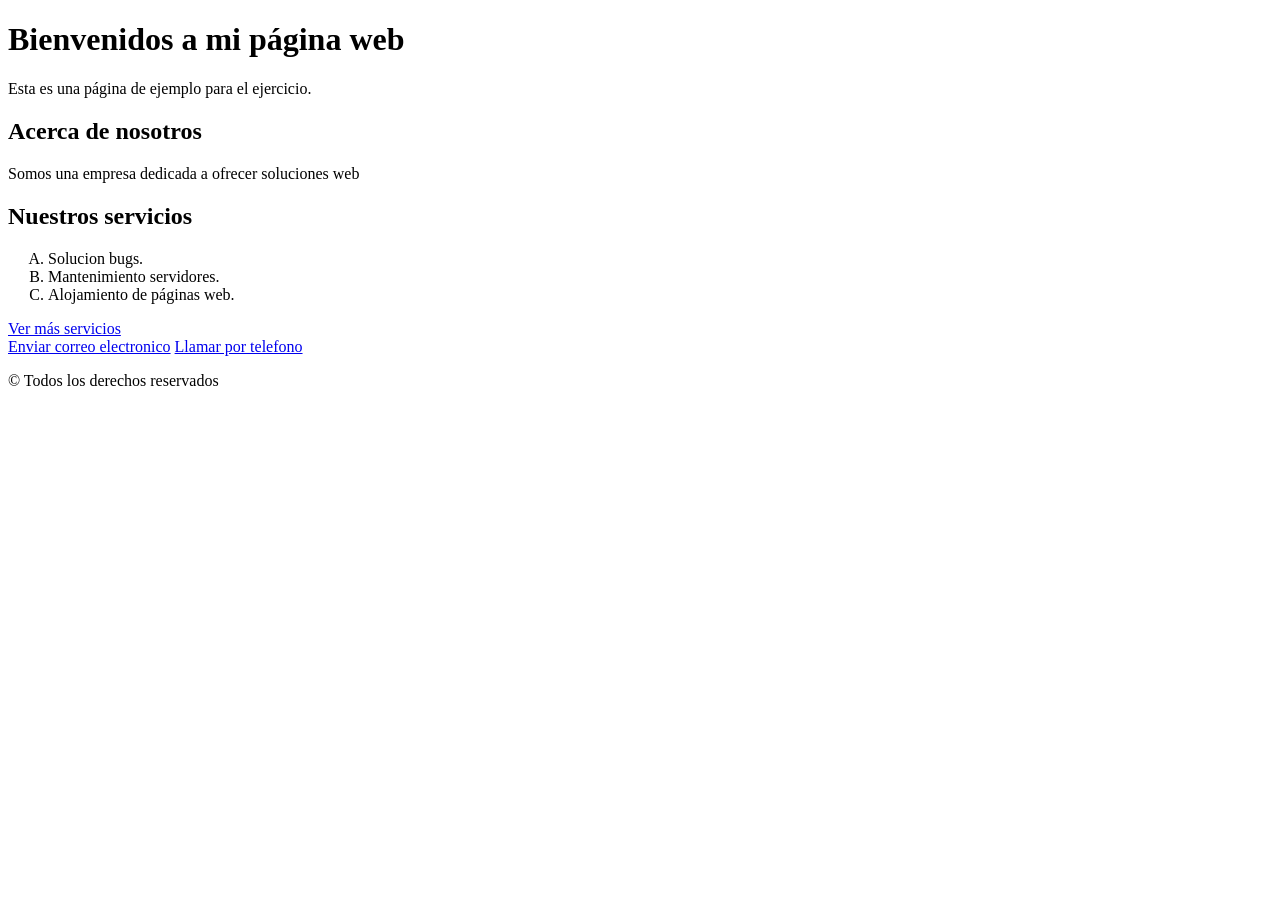
==== HTML/Ejercicio1_html.html @ c715f8db "Exercise 1 (CommitExercise1)" ====
<!DOCTYPE html>
<html lang="en">
<head>
    <meta charset="UTF-8">
    <meta name="viewport" content="width=device-width, initial-scale=1.0">
    <title>Mi página web</title>
</head> 
<body>
  <h1>Bienvenidos a mi página web</h1>  
  <p>Esta es una página de ejemplo para el ejercicio.</p>
</body>
<main>
    <h2>Acerca de nosotros</h2>
    <p>Somos una empresa dedicada a ofrecer soluciones web</p>
</main>
<section>
    <h2>Nuestros servicios</h2>
    <ol type="A">
        <li>Solucion bugs.</li>
        <li>Mantenimiento servidores.</li>
        <li>Alojamiento de páginas web.</li>
    </ol>
    <a href="https://mecanografia.info/">Ver más servicios</a>
</section>
<footer>
    <a href= mailto:info@miempresa.com>Enviar correo electronico</a>
    <a href="+1234567890">Llamar por telefono</a>
    <p>© Todos los derechos reservados</p>
</footer>
</html>
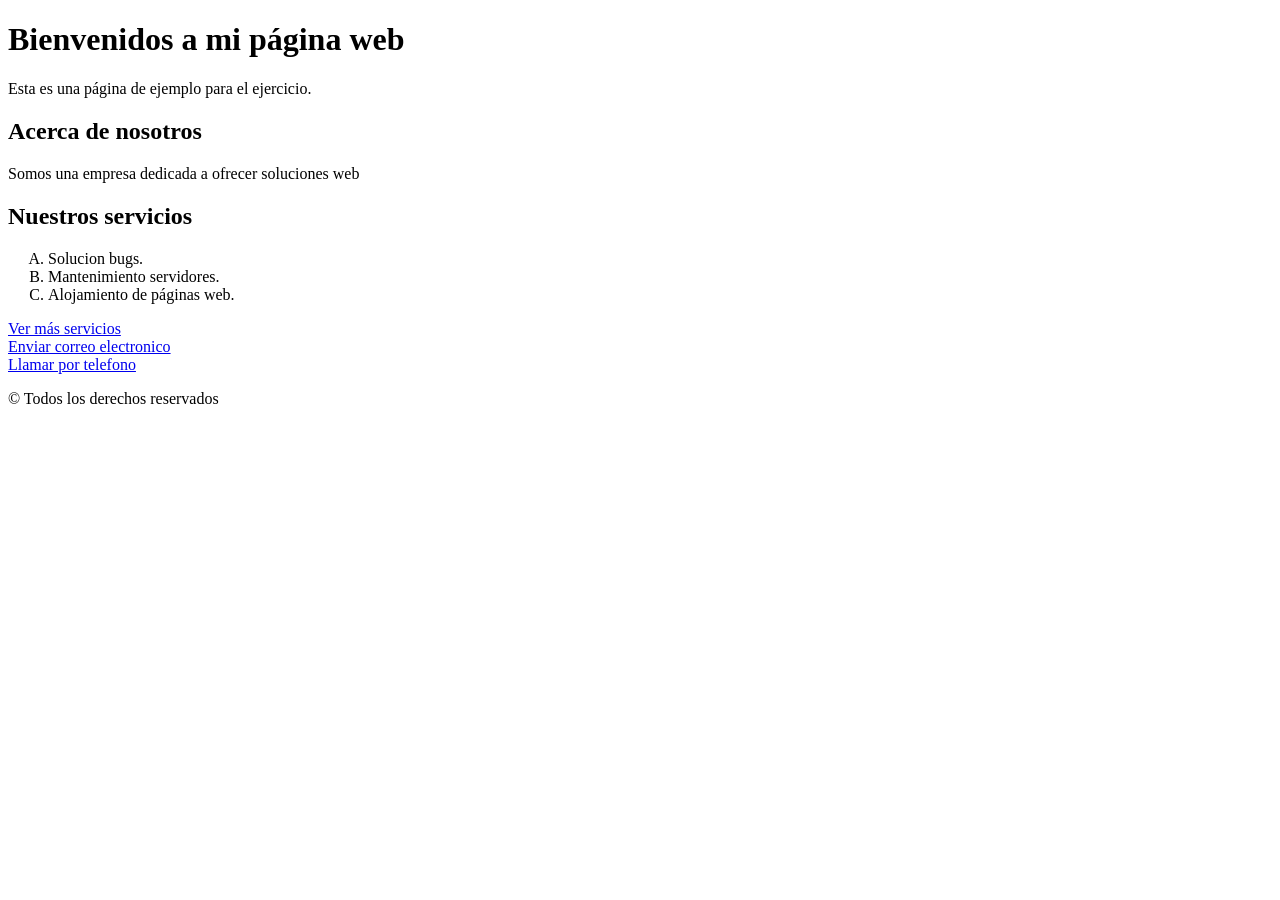
==== commit 54843c59: "Fix exercise 1" ====
--- a/HTML/Ejercicio1_html.html
+++ b/HTML/Ejercicio1_html.html
@@ -23,8 +23,8 @@
     <a href="https://mecanografia.info/">Ver más servicios</a>
 </section>
 <footer>
-    <a href= mailto:info@miempresa.com>Enviar correo electronico</a>
+    <a href= mailto:info@miempresa.com>Enviar correo electronico</a> <br>
     <a href="+1234567890">Llamar por telefono</a>
-    <p>© Todos los derechos reservados</p>
+    <p> &#169; Todos los derechos reservados</p>
 </footer>
 </html>
